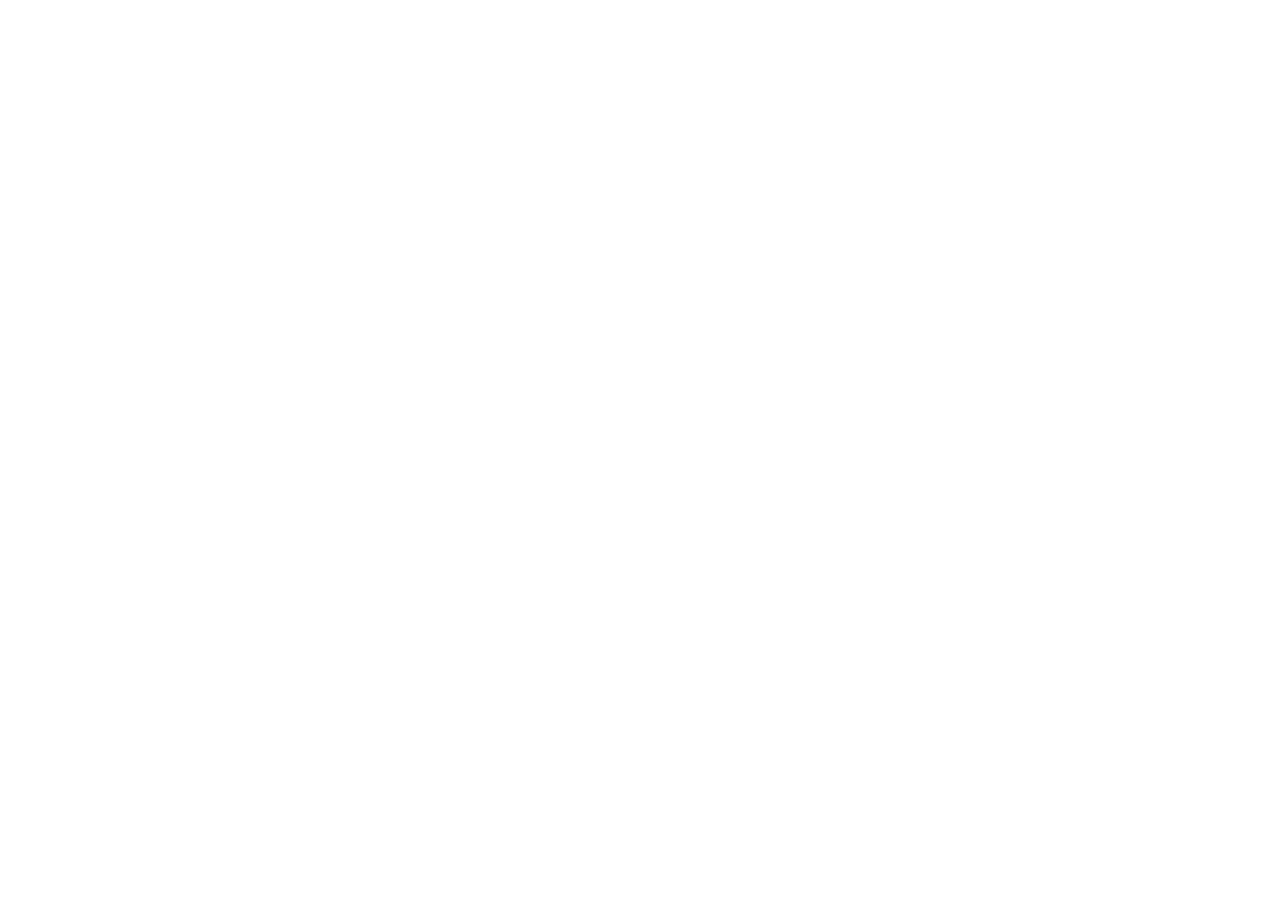
==== login.html @ d24566d1 "Add files via upload" ====
<!DOCTYPE html>
<html lang="en">
<head>
    <meta charset="UTF-8">
    <meta name="viewport" content="width=device-width, initial-scale=1.0">
    <title>Login Page</title>
    <link rel="stylesheet" href="login.css">
</head>
<body class="bg-dark">
    
</body>
</html>
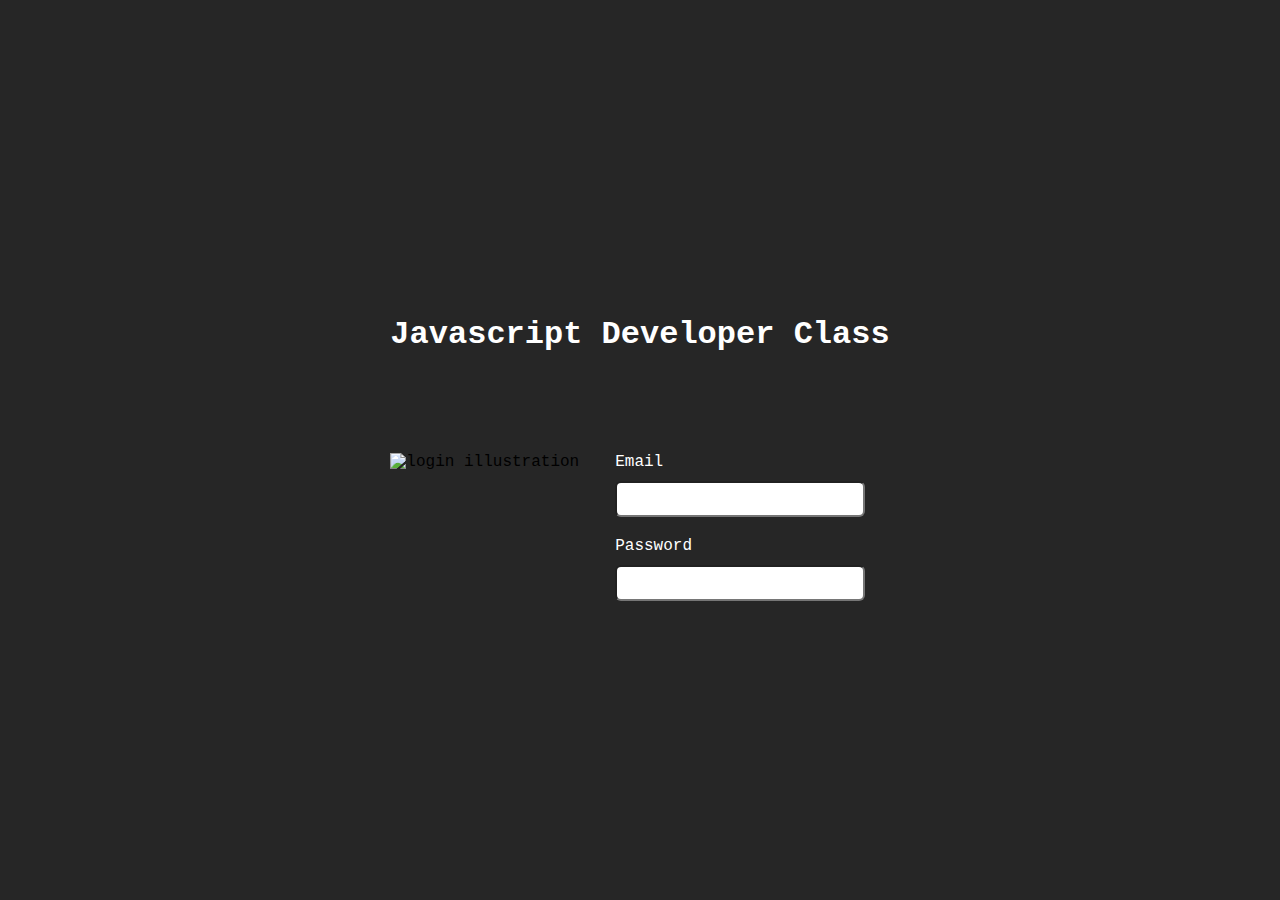
==== commit 947e59d6: "Add files via upload" ====
--- a/login.html
+++ b/login.html
@@ -6,7 +6,31 @@
     <title>Login Page</title>
     <link rel="stylesheet" href="login.css">
 </head>
-<body class="bg-dark">
-    
+<body>
+    <section class="bg-dark">
+        <div class="login-container">
+            <div class="login-heading">
+                <img src="assets/js loog.png" class="login-heading-icon" alt="">
+                <h1 class="text-white">Javascript Developer Class</h1>
+            </div>
+            <div class="login-content">
+                <div class="image-container">
+                    <img src="assets/login-image.png" class="login-image" alt="login illustration">
+                </div>
+                <div class="form-container">
+                    <form class="login-form">
+                       <div class="input-container">
+                        <label class="text-white" for="login-email">Email</label>
+                        <input class="form-input" type="email" name="login-email" id="login-email">
+                       </div>
+                       <div class="input-container">
+                        <label class="text-white" for="login-password">Password</label>
+                        <input class="form-input" type="Password" name="login-password" id="login-password">
+                        </div>
+                    </form>
+                </div>
+            </div>
+        </div>
+    </section>    
 </body>
 </html>--- a/login.css
+++ b/login.css
@@ -0,0 +1,70 @@
+* {
+    padding: 0px;
+    margin: 0px;
+    box-sizing: border-box;
+    font-family: 'Courier New', Courier, monospace;
+}
+
+.bg-dark {
+    background-color: #262626;
+    min-height: 100vh;
+    display: flex;
+    justify-content: center;
+    align-items: center;
+} 
+
+.text-white {
+    color: white;
+}
+
+.login-form {
+    display: flex;
+    flex-direction: column;
+    gap: 20px;
+}
+
+.login-container {
+    
+}
+
+.login-heading {
+    display: flex;
+    flex-direction: column;
+    gap: 16px;
+    justify-content: center;
+    align-items: center;
+    margin-bottom: 100px;
+}
+
+.login-heading-icon {
+    width: 103px;
+}
+
+.login-content {
+    display: flex;
+    gap: 36px;
+}
+
+.image-container {
+    
+}
+
+.form-container {
+    
+}
+
+.login-image {
+    width: 400px;
+}
+
+.input-container {
+    display: flex;
+    flex-direction: column;
+    gap: 10px;
+}
+
+.form-input {
+    border-radius: 6px;
+    min-height: 36px;
+    width: 250px;
+}
